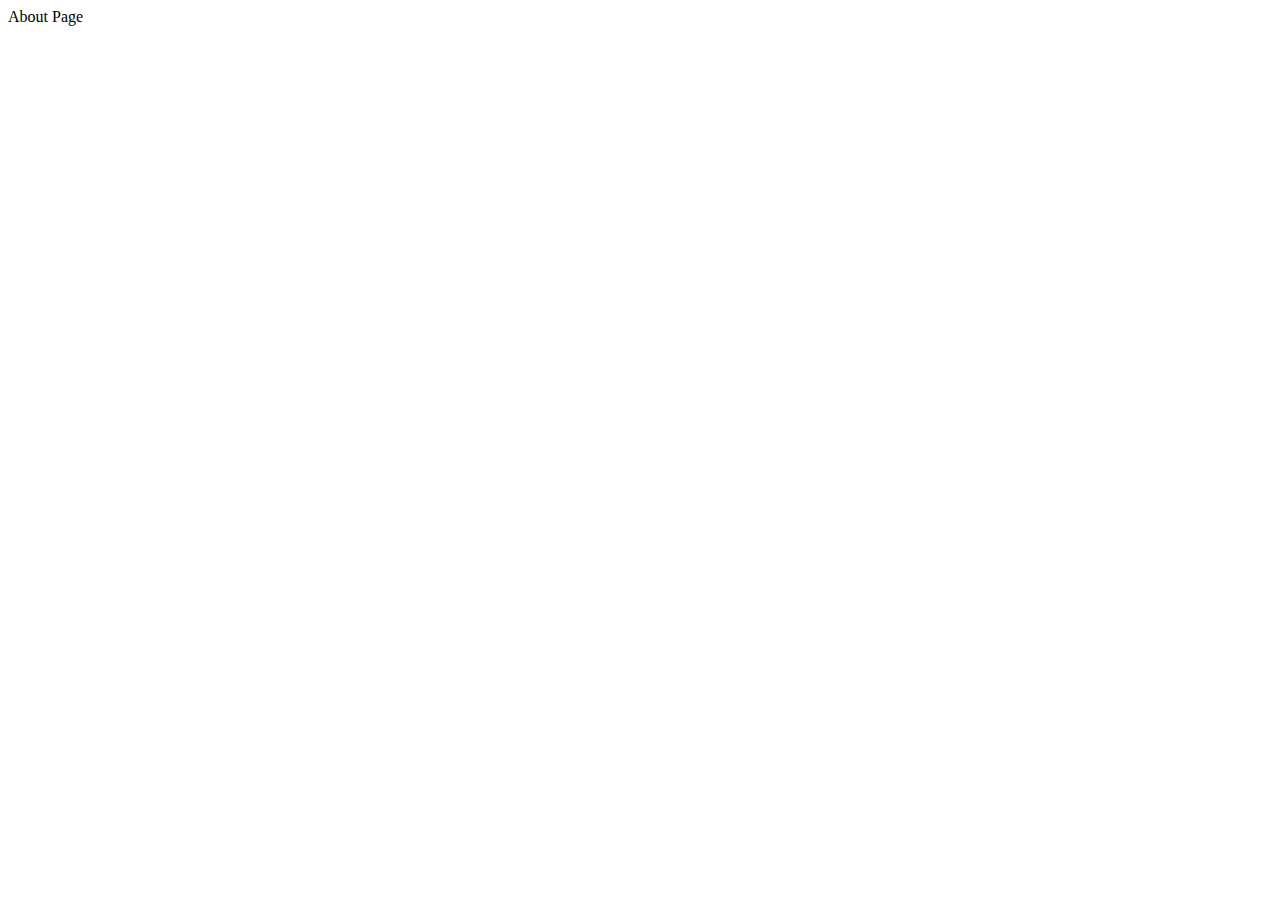
==== about.html @ 05d5106a "about page added" ====
<!DOCTYPE html>
<html lang="en">

<head>
    <meta charset="UTF-8">
    <meta name="viewport" content="width=device-width, initial-scale=1.0">
    <title>Document</title>
</head>

<body>
    About Page
</body>

</html>
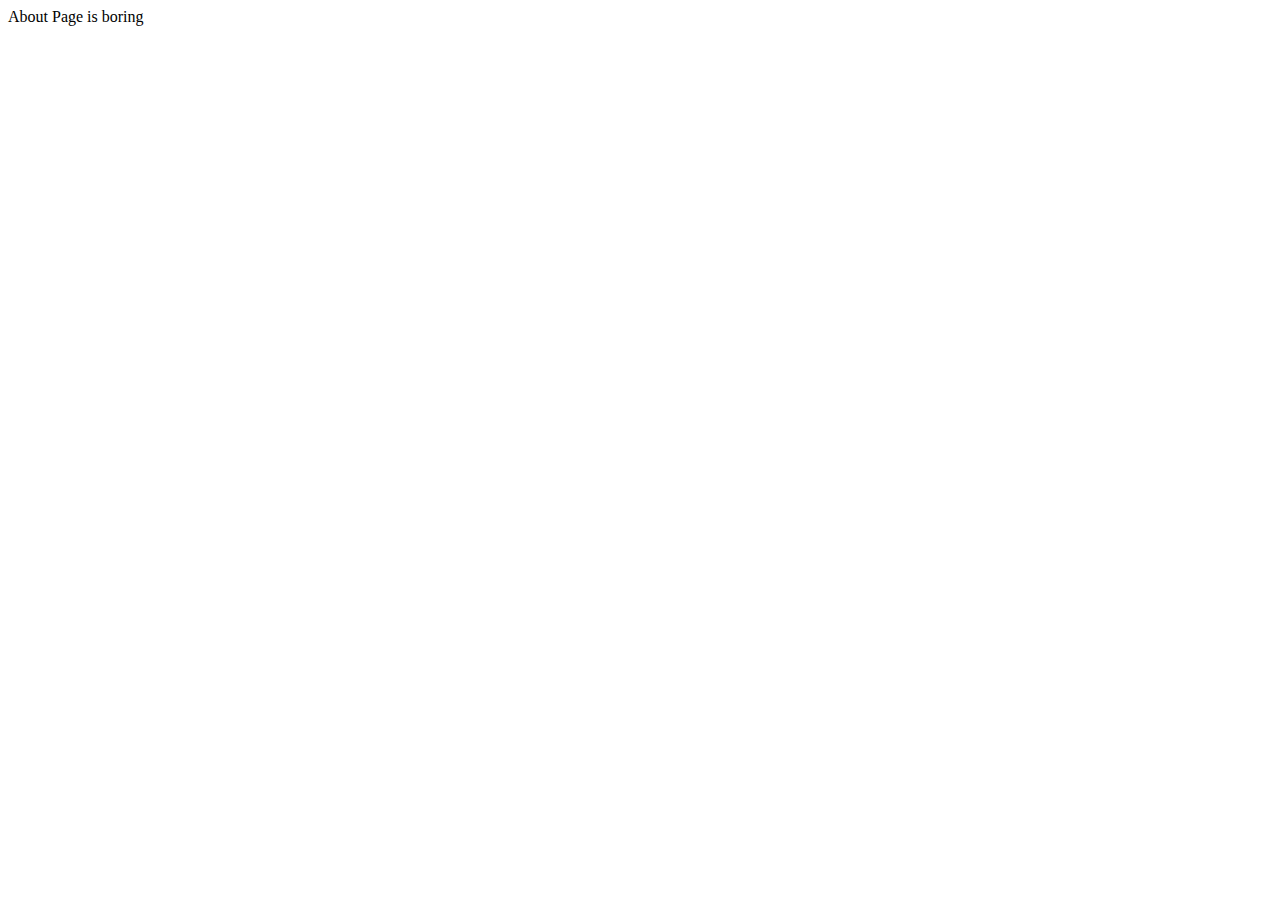
==== commit e492cc2e: "Update about.html updated" ====
--- a/about.html
+++ b/about.html
@@ -8,7 +8,7 @@
 </head>
 
 <body>
-    About Page
+    About Page is boring
 </body>
 
-</html>+</html>
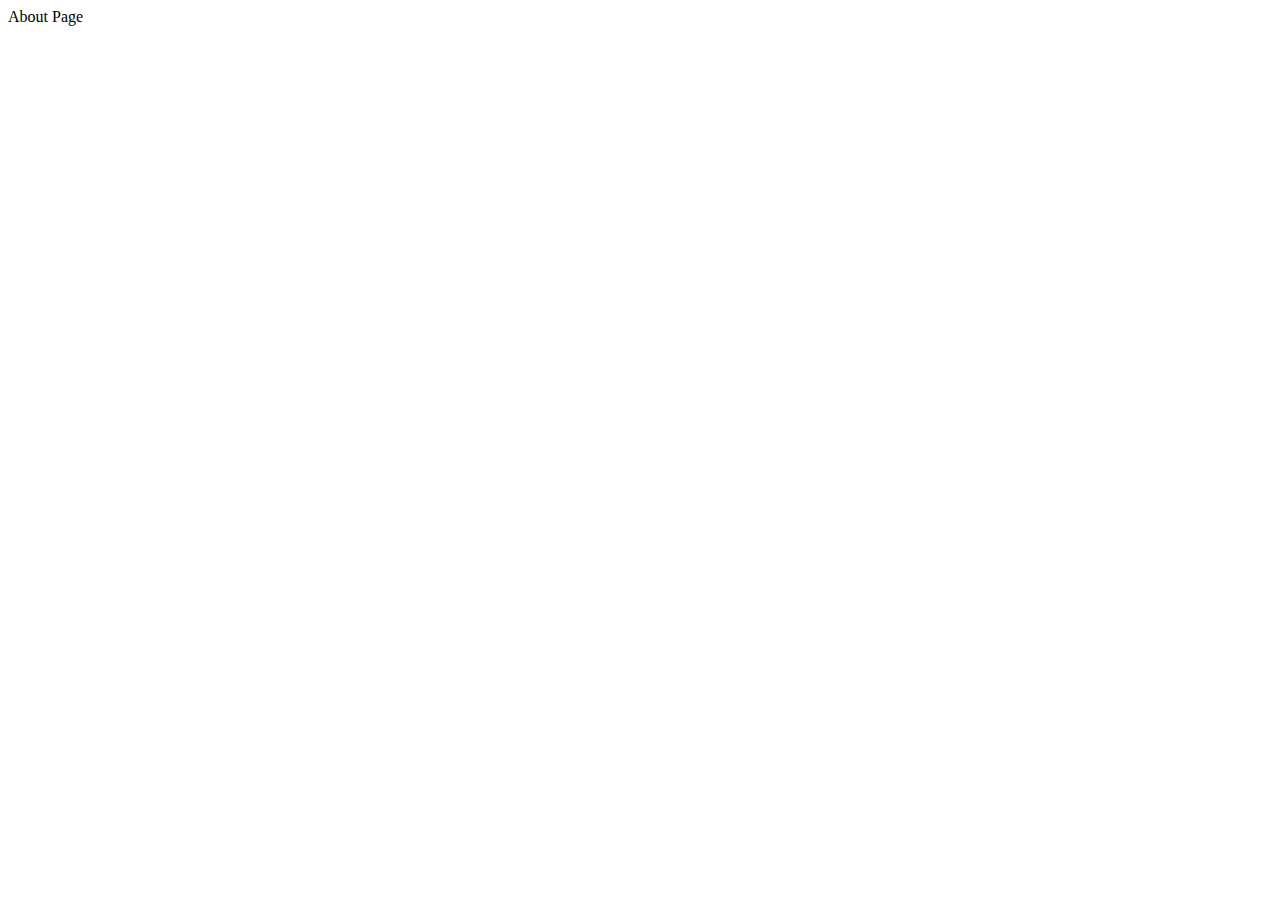
==== commit d255a4b0: "Update about.html updated2" ====
--- a/about.html
+++ b/about.html
@@ -8,7 +8,7 @@
 </head>
 
 <body>
-    About Page is boring
+    About Page
 </body>
 
 </html>
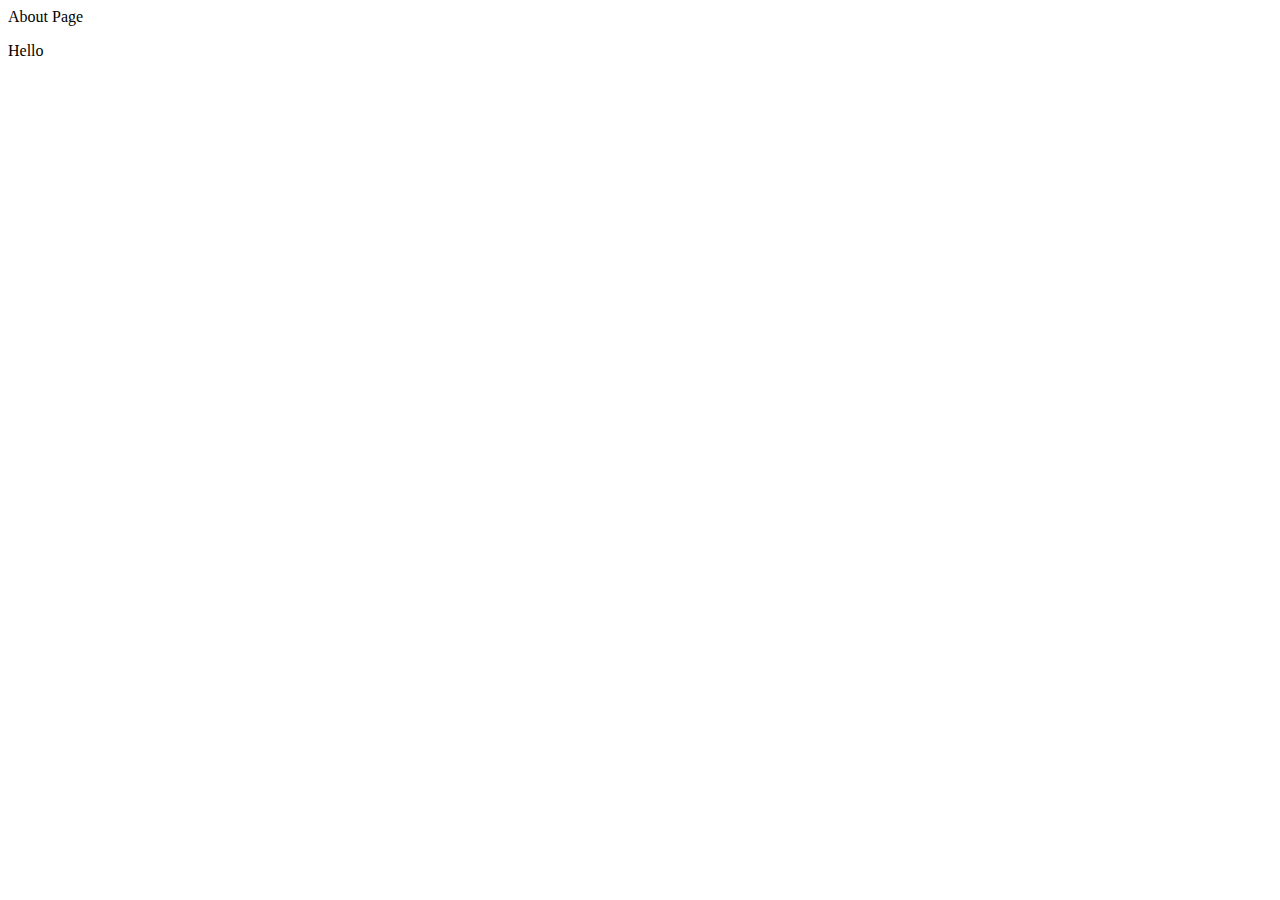
==== commit 46936f60: "paragraph added" ====
--- a/about.html
+++ b/about.html
@@ -9,6 +9,7 @@
 
 <body>
     About Page
+    <p>Hello </p>
 </body>
 
-</html>
+</html>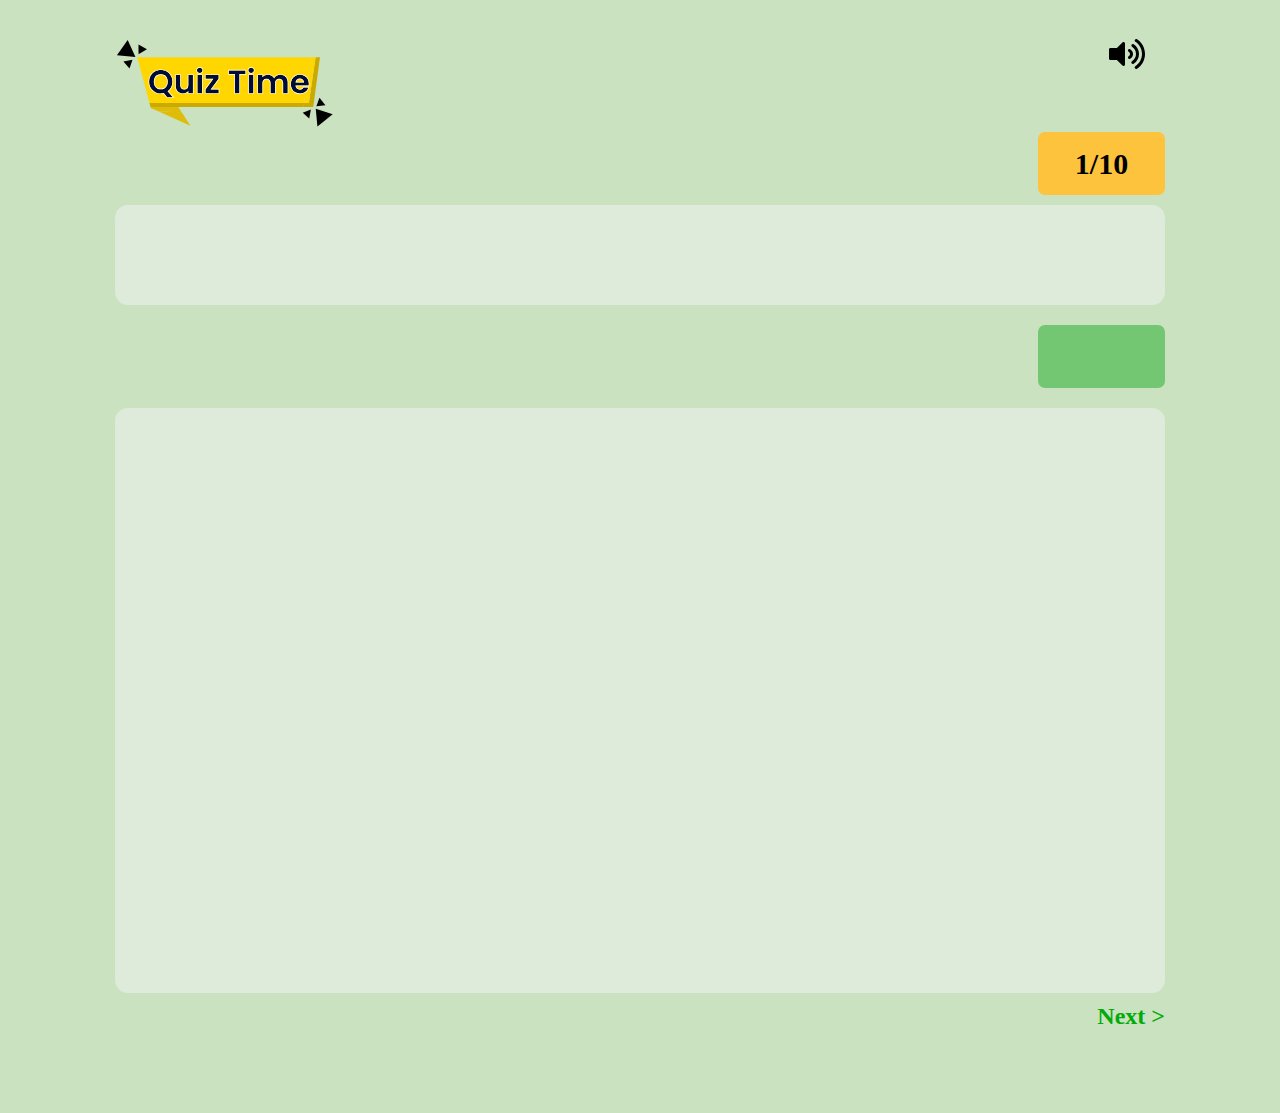
==== commit f238f04f: "Changed into Quiz App" ====
--- a/about.html
+++ b/about.html
@@ -5,11 +5,38 @@
     <meta charset="UTF-8">
     <meta name="viewport" content="width=device-width, initial-scale=1.0">
     <title>Document</title>
+    <link rel="stylesheet" href="style2.css">
+    <script src="script2.js" defer></script>
 </head>
 
 <body>
-    About Page
-    <p>Hello </p>
+    <div style="display: flex;flex-direction:column">
+        <header>
+            <img src="./images/Group 1.svg" alt="">
+            <div class="toggle">
+                <img src="./images/🦆 icon _Volume Up_.svg" alt="" id="mute">
+                <img src="./images/🦆 icon _Volume Mute_.svg" alt="" id="mute-off">
+            </div>
+        </header>
+        <div class="timer-box">
+            <div class="timer"></div>
+        </div>
+        <article>
+            <div class="question">
+                <div class="question-box1"></div>
+                <!-- <div class="question-box2">Inside which HTML element do we put the JavaScript? </div> -->
+            </div>
+            <div class="timer-box">
+                <div class="timer2"></div>
+            </div>
+            <div class="option">
+            </div>
+            <h1 id="next">
+                Next >
+            </h1>
+        </article>
+
+    </div>
 </body>
 
 </html>--- a/style2.css
+++ b/style2.css
@@ -0,0 +1,180 @@
+* {
+    box-sizing: border-box;
+    border: 0;
+    margin: 0;
+}
+
+body {
+    font-family: "Poppins";
+    background-color: #cbe2c1;
+    /* height: 100vh; */
+    width: 100%;
+    display: flex;
+    align-items: center;
+    justify-content: center;
+}
+
+.color-error {
+    background-color: rgba(230, 173, 173, 1);
+}
+
+header {
+    display: flex;
+    justify-content: space-between;
+    width: 1030px;
+    margin-top: 39px;
+}
+
+#mute {
+    cursor: pointer;
+}
+
+article {
+    margin-top: 10px;
+    margin-bottom: 83px;
+}
+
+.option {
+    margin-top: 20px;
+    background-color: #f5f5f57a;
+    padding: 30px 30px;
+    border-radius: 13px;
+    position: relative;
+    height: 65vh;
+}
+
+.option-box {
+    position: absolute;
+    background-color: #f5f5f57a;
+    padding: 30px 30px;
+    border-radius: 13px;
+    width: 100%;
+    height: 100%;
+    top: 5px;
+    left: 5px;
+}
+
+
+.select {
+    position: relative;
+    padding: 16px 22px;
+    border: 3px solid #D9D9D9;
+    border-radius: 8px;
+    font-size: 20px;
+    font-weight: 600;
+    color: black;
+    cursor: pointer;
+}
+
+.option-box .error {
+    border: 3px solid #FF7A7A;
+}
+
+.option-box .correct {
+    border: 3px solid #35BD3A;
+}
+
+.correct img {
+    vertical-align: text-bottom;
+    position: absolute;
+    top: -5px;
+    right: 23px;
+}
+
+.error-message {
+    position: absolute;
+    top: -5px;
+    right: 23px;
+}
+
+.error-message img {
+    vertical-align: text-bottom;
+    margin-left: 10px;
+}
+
+.select+.select {
+    margin-top: 38px;
+}
+
+.timer-box {
+    display: flex;
+    justify-content: flex-end;
+}
+
+.timer {
+    background-color: #FEC33D;
+    width: 127px;
+    height: 63px;
+    border-radius: 7px;
+    display: flex;
+    align-items: center;
+    justify-content: center;
+    font-size: 30px;
+    font-weight: 600;
+}
+
+.timer2 {
+    background-color: rgba(2, 164, 9, 0.43);
+    width: 127px;
+    height: 63px;
+    border-radius: 7px;
+    display: flex;
+    align-items: center;
+    justify-content: center;
+    font-size: 30px;
+    font-weight: 600;
+    color: white;
+    margin-top: 20px;
+}
+
+.question {
+    position: relative;
+}
+
+.question-box1 {
+    height: 100px;
+    width: 1050px;
+    background-color: #f5f5f57a;
+    border-radius: 13px;
+}
+
+.question-box2 {
+    height: 100px;
+    width: 1050px;
+    background-color: #f5f5f57a;
+    border-radius: 13px;
+    position: absolute;
+    top: 5px;
+    right: 5px;
+    font-size: 24px;
+    font-weight: 800;
+    display: flex;
+    align-items: center;
+    padding-left: 43px;
+}
+
+.option img {
+    margin-top: 20px;
+}
+
+#mute-off {
+    display: none;
+}
+
+.muted #mute-off {
+    display: block;
+    cursor: pointer;
+}
+
+h1 {
+    cursor: pointer;
+    margin-top: 10px;
+    color: #01AB08;
+    font-size: 24px;
+    font-weight: 600;
+    text-align: right;
+}
+
+.muted #mute {
+    display: none;
+}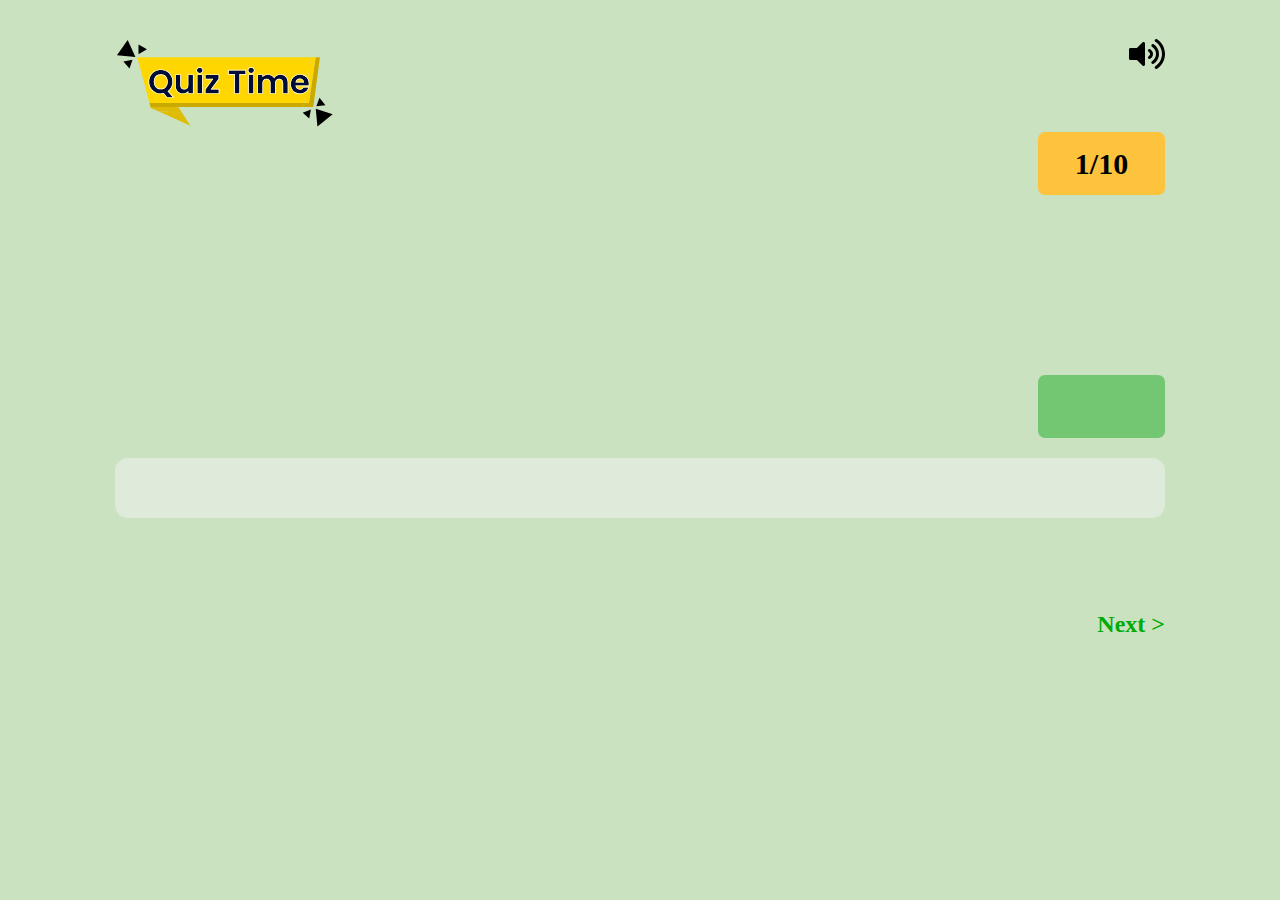
==== commit e9aa56bf: "made responsive" ====
--- a/about.html
+++ b/about.html
@@ -10,7 +10,7 @@
 </head>
 
 <body>
-    <div style="display: flex;flex-direction:column">
+    <div class="main" style="display: flex;flex-direction:column">
         <header>
             <img src="./images/Group 1.svg" alt="">
             <div class="toggle">
@@ -31,10 +31,10 @@
             </div>
             <div class="option">
             </div>
-            <h1 id="next">
-                Next >
-            </h1>
         </article>
+        <h1 id="next">
+            Next >
+        </h1>
 
     </div>
 </body>
--- a/style2.css
+++ b/style2.css
@@ -5,14 +5,15 @@
 }
 
 body {
-    font-family: "Poppins";
+    font-family: "Poppins", cursive;
     background-color: #cbe2c1;
-    /* height: 100vh; */
     width: 100%;
     display: flex;
     align-items: center;
     justify-content: center;
 }
+
+
 
 .color-error {
     background-color: rgba(230, 173, 173, 1);
@@ -21,7 +22,7 @@
 header {
     display: flex;
     justify-content: space-between;
-    width: 1030px;
+    width: 100%;
     margin-top: 39px;
 }
 
@@ -35,12 +36,14 @@
 }
 
 .option {
+    position: relative;
     margin-top: 20px;
     background-color: #f5f5f57a;
     padding: 30px 30px;
     border-radius: 13px;
-    position: relative;
-    height: 65vh;
+    /* min-height: 60vh; */
+    /* overflow-y: auto;
+    overflow-x: hidden; */
 }
 
 .option-box {
@@ -49,7 +52,6 @@
     padding: 30px 30px;
     border-radius: 13px;
     width: 100%;
-    height: 100%;
     top: 5px;
     left: 5px;
 }
@@ -129,17 +131,21 @@
 
 .question {
     position: relative;
+    min-height: 150px;
+    /* height: 100%; */
 }
 
 .question-box1 {
-    height: 100px;
+    height: 100%;
+    /* min-height: 100px; */
     width: 1050px;
     background-color: #f5f5f57a;
     border-radius: 13px;
 }
 
 .question-box2 {
-    height: 100px;
+    /* min-height: 100px; */
+    height: 100%;
     width: 1050px;
     background-color: #f5f5f57a;
     border-radius: 13px;
@@ -177,4 +183,76 @@
 
 .muted #mute {
     display: none;
+}
+
+@media (max-width: 720px) {
+    header {
+        flex-direction: column;
+    }
+
+    header img {
+        width: 80%;
+        margin: auto;
+    }
+
+    .main {
+        width: 100%;
+        font-size: 16px;
+        margin: 20px;
+    }
+
+    .question {
+        height: 100%;
+        font-size: 16px;
+    }
+
+    .option {
+        min-height: 60vh;
+    }
+
+    .error-message {
+        position: static;
+        margin-left: 40%;
+        font-size: 12px;
+        display: flex;
+        align-items: center;
+        justify-content: center;
+    }
+
+    .question-box1 {
+        height: 100%;
+        width: 100%;
+    }
+
+    .toggle {
+        display: inline-block;
+        width: 25px;
+        margin: 20px;
+    }
+
+    .question-box2 {
+        height: 100%;
+        width: 100%;
+        display: flex;
+        align-items: center;
+        padding: 30px;
+        margin-bottom: 20px;
+        font-size: inherit;
+    }
+
+    .select {
+        font-size: 16px;
+    }
+
+    .timer {
+        font-size: 16px;
+        height: 40px;
+        width: 100px;
+    }
+
+    .timer2 {
+        font-size: 16px;
+        height: 40px;
+        width: 100px;
+    }
 }